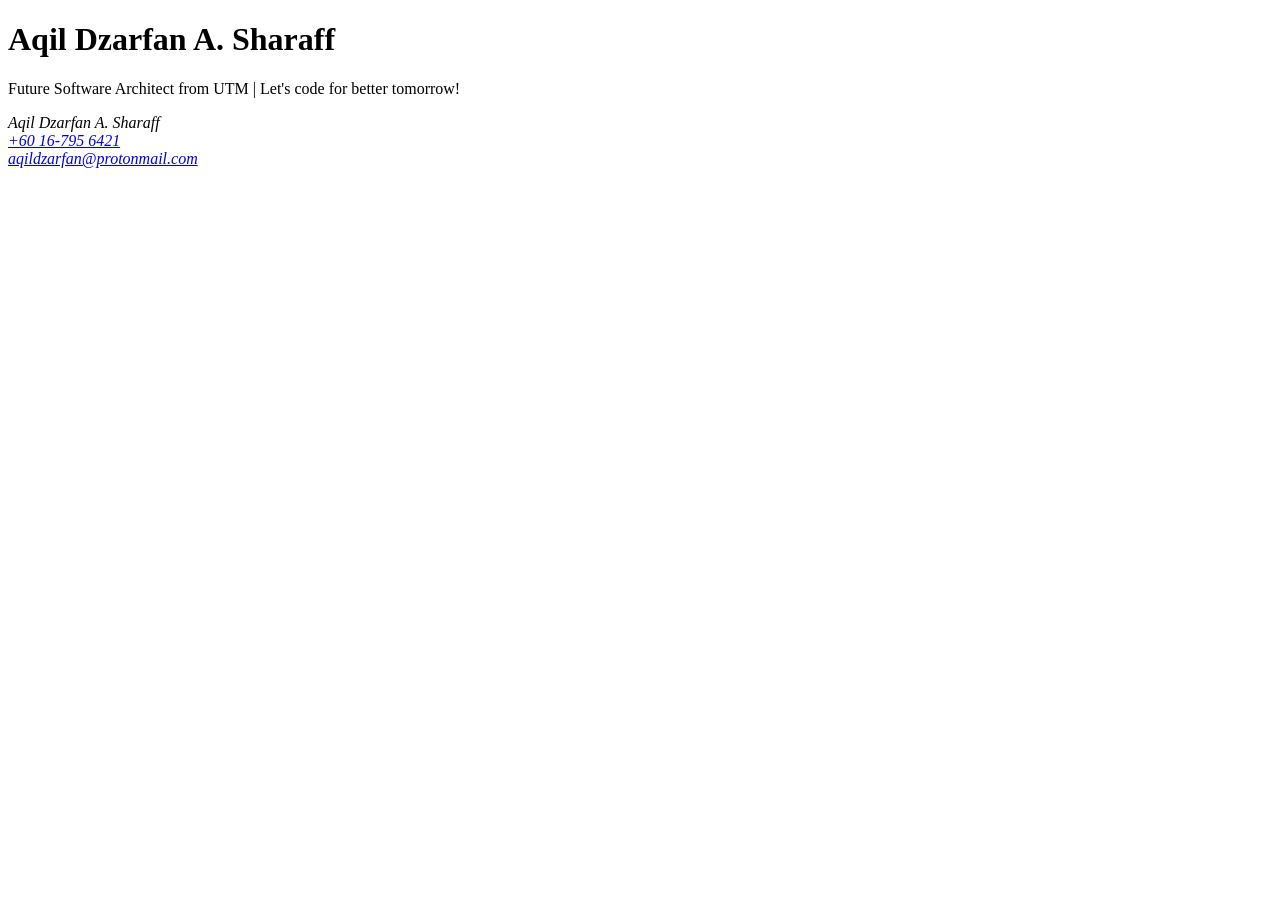
==== Lab Exercise 1 - HTML/index.html @ 3ffb1b2b "Add initial portfolio index.html Add a new index.html for Aqil Dzarfan A. Sharaff's personal portfol" ====
<!DOCTYPE html>
<html lang="en">

<head>
    <meta charset="UTF-8">
    <meta name="description"
        content="Personal portfolio of Aqil Dzarfan A. Sharaff, a future software architect from UTM.">
    <title>Aqil's Portfolio</title>
</head>

<body>
    <header>
        <h1>Aqil Dzarfan A. Sharaff</h1>
        <p>Future Software Architect from UTM | Let's code for better tomorrow!</p>
    </header>
    <nav>
    </nav>
    <main>
        <section>
        </section>
        <section>
        </section>
    </main>
    <footer>
        <address>
            Aqil Dzarfan A. Sharaff<br>
            <a href="tel:+60167956421">+60 16-795 6421</a><br>
            <a href="mailto:aqildzarfan@protonmail.com">aqildzarfan@protonmail.com</a><br>
        </address>
    </footer>
</body>
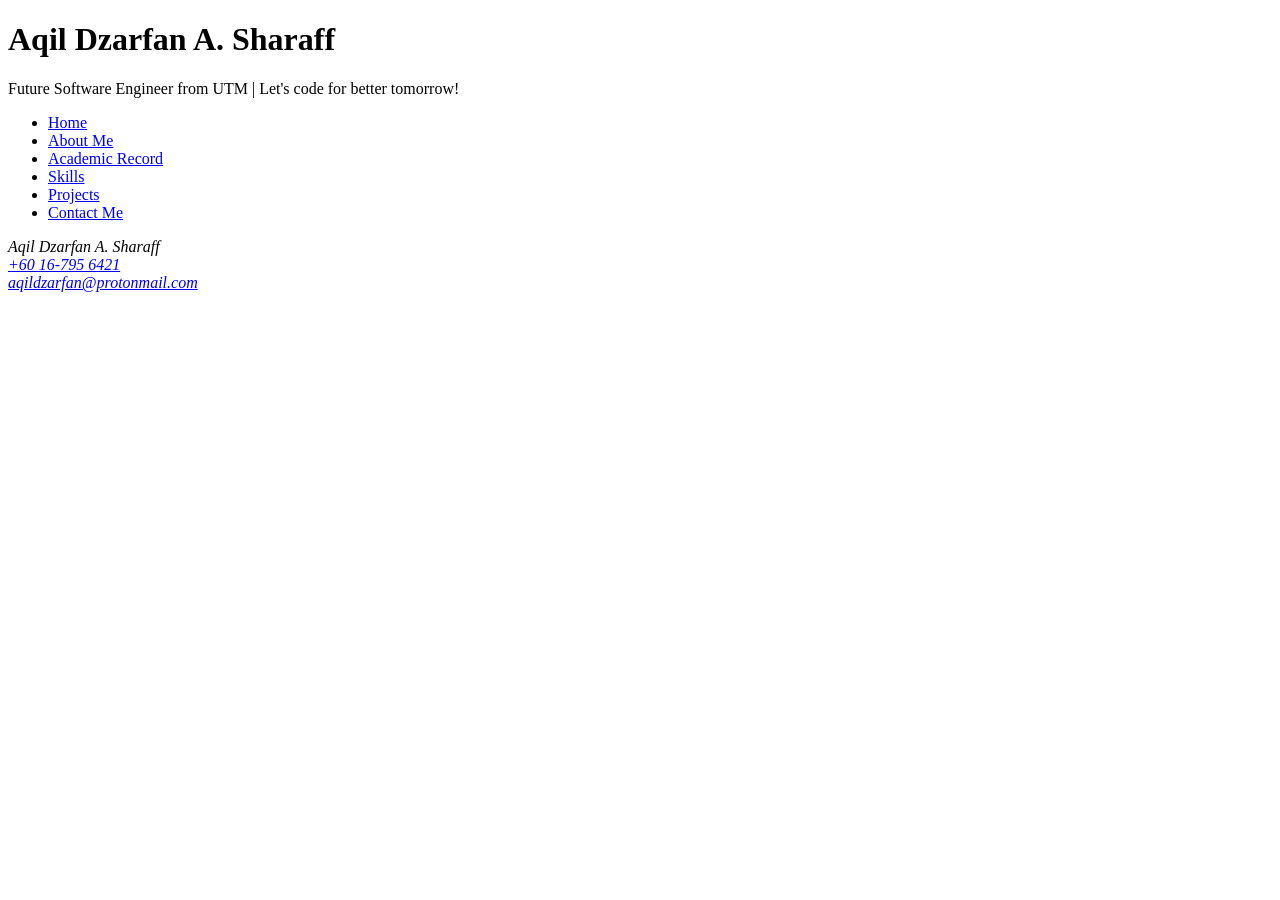
==== commit cfcbccb3: "Switch role to Software Engineer; update page titles Replace occurrences of "Software Architect" wit" ====
--- a/Lab Exercise 1 - HTML/index.html
+++ b/Lab Exercise 1 - HTML/index.html
@@ -4,16 +4,24 @@
 <head>
     <meta charset="UTF-8">
     <meta name="description"
-        content="Personal portfolio of Aqil Dzarfan A. Sharaff, a future software architect from UTM.">
-    <title>Aqil's Portfolio</title>
+        content="Personal portfolio of Aqil Dzarfan A. Sharaff, a future software engineer from UTM.">
+    <title>Index - Aqil's Portfolio</title>
 </head>
 
 <body>
     <header>
         <h1>Aqil Dzarfan A. Sharaff</h1>
-        <p>Future Software Architect from UTM | Let's code for better tomorrow!</p>
+        <p>Future Software Engineer from UTM | Let's code for better tomorrow!</p>
     </header>
     <nav>
+        <ul>
+            <li><a href="index.html">Home</a></li>
+            <li><a href="about.html">About Me</a></li>
+            <li><a href="academic.html">Academic Record</a></li>
+            <li><a href="skills.html">Skills</a></li>
+            <li><a href="projects.html">Projects</a></li>
+            <li><a href="contact.html">Contact Me</a></li>
+        </ul>
     </nav>
     <main>
         <section>
